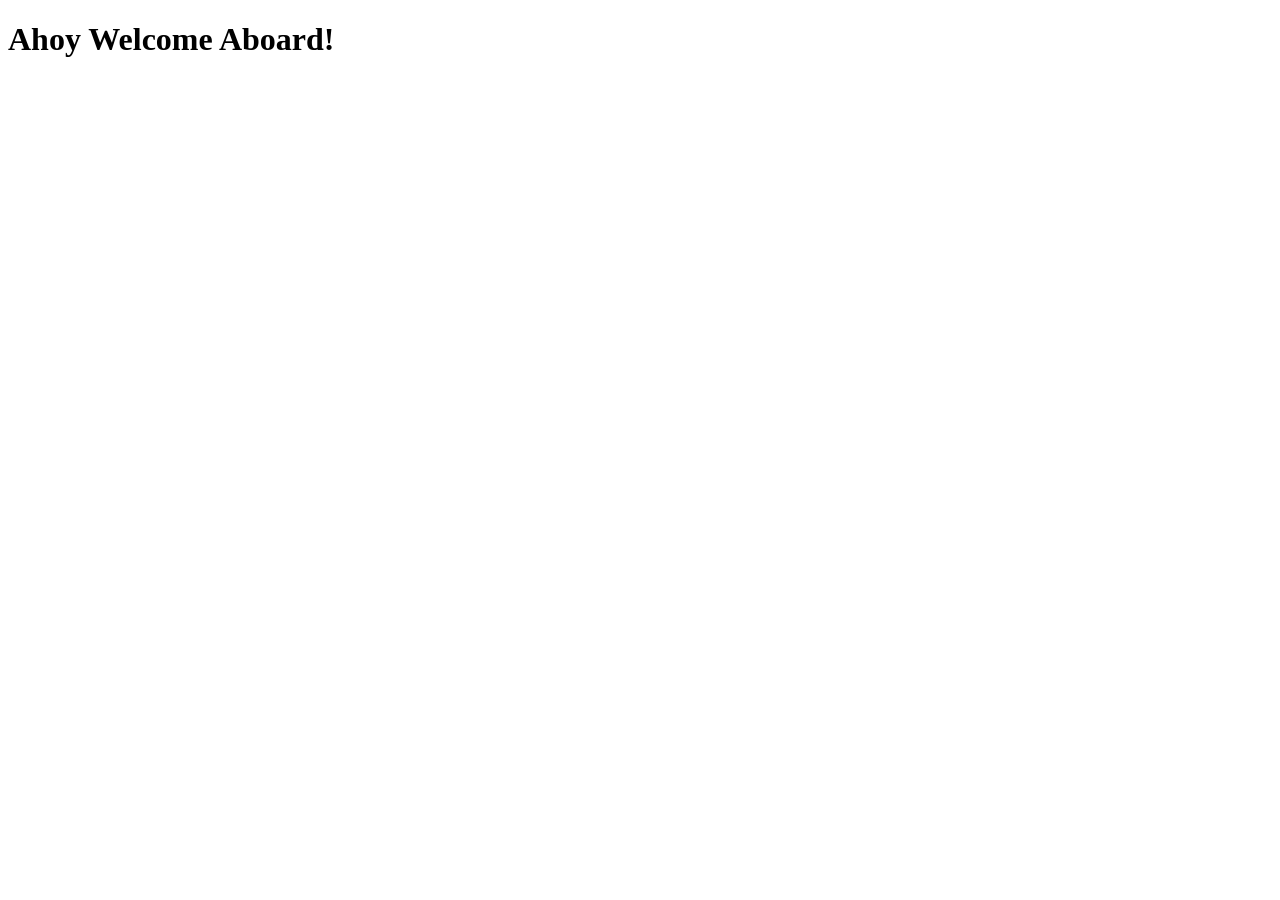
==== next.html @ 93ec9c36 "'next' page created" ====
<!DOCTYPE html>
<html lang="en">
<head>
    <meta charset="UTF-8">
    <meta name="viewport" content="width=device-width, initial-scale=1.0">
    <title>Page 2</title>
</head>
<body>
    <h1>Ahoy Welcome Aboard!</h1>
    <!-- this link opens in the same window, not a new tab. -->
     
</body>
</html>
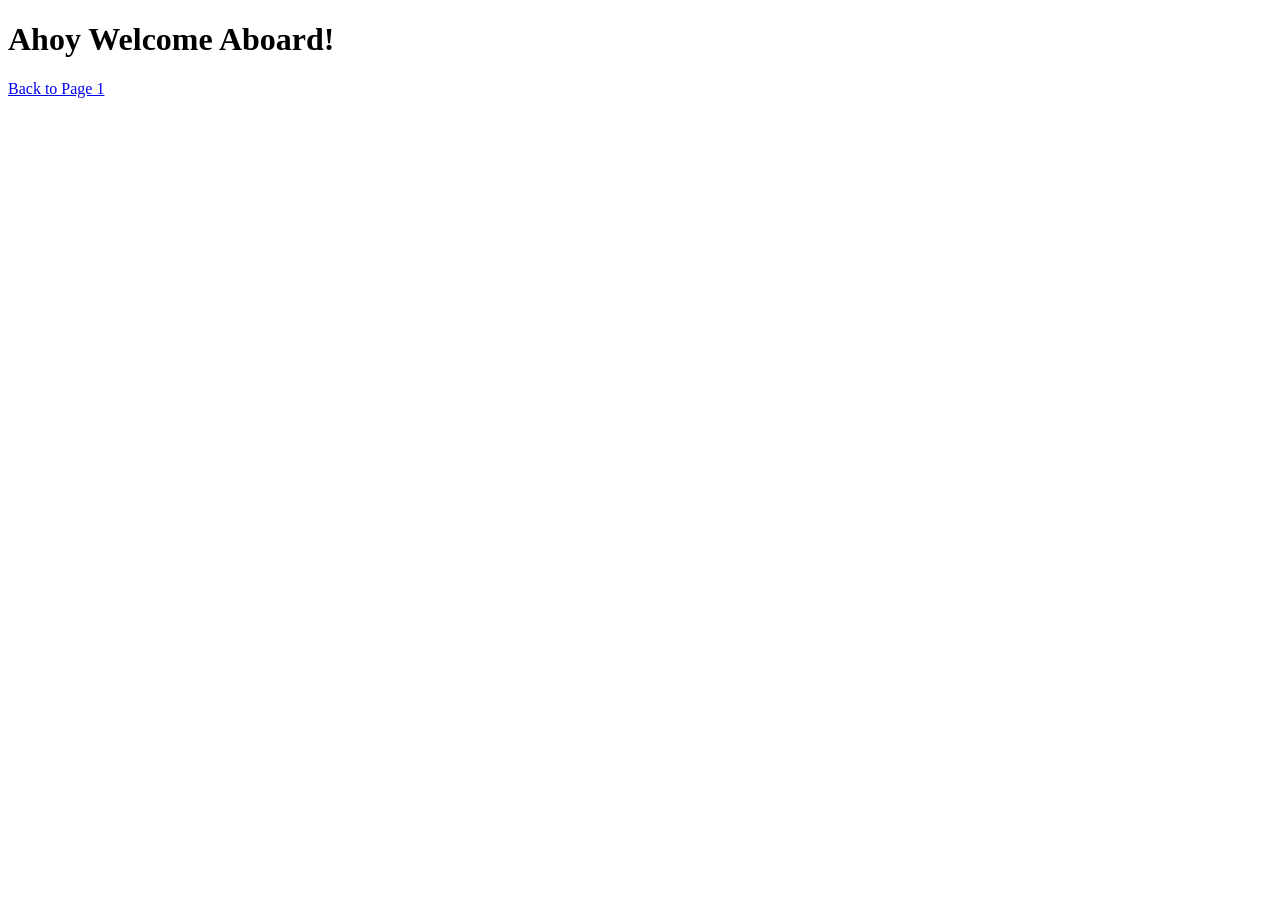
==== commit b7db8523: "link next and index to each other" ====
--- a/next.html
+++ b/next.html
@@ -9,5 +9,7 @@
     <h1>Ahoy Welcome Aboard!</h1>
     <!-- this link opens in the same window, not a new tab. -->
      
+    <a href="index.html">Back to Page 1</a>
+    <!-- this fulfills week 3 requirement to have both pages link back to each other -->
 </body>
 </html>
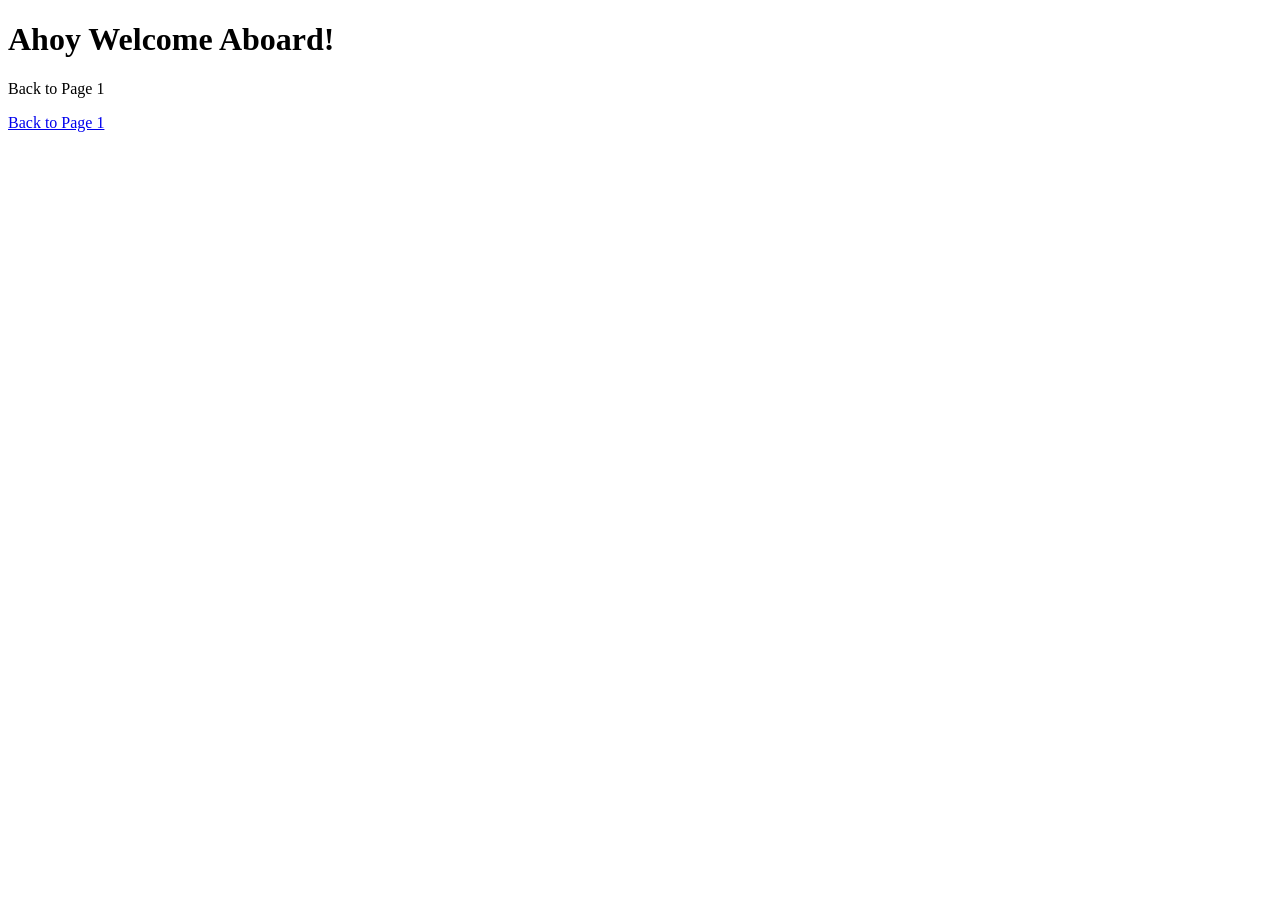
==== commit 4e85cc42: "internal link" ====
--- a/next.html
+++ b/next.html
@@ -8,8 +8,8 @@
 <body>
     <h1>Ahoy Welcome Aboard!</h1>
     <!-- this link opens in the same window, not a new tab. -->
-     
-    <a href="index.html">Back to Page 1</a>
+    
+    <p>Back to Page 1</p><a href="index.html">Back to Page 1</a>
     <!-- this fulfills week 3 requirement to have both pages link back to each other -->
 </body>
 </html>
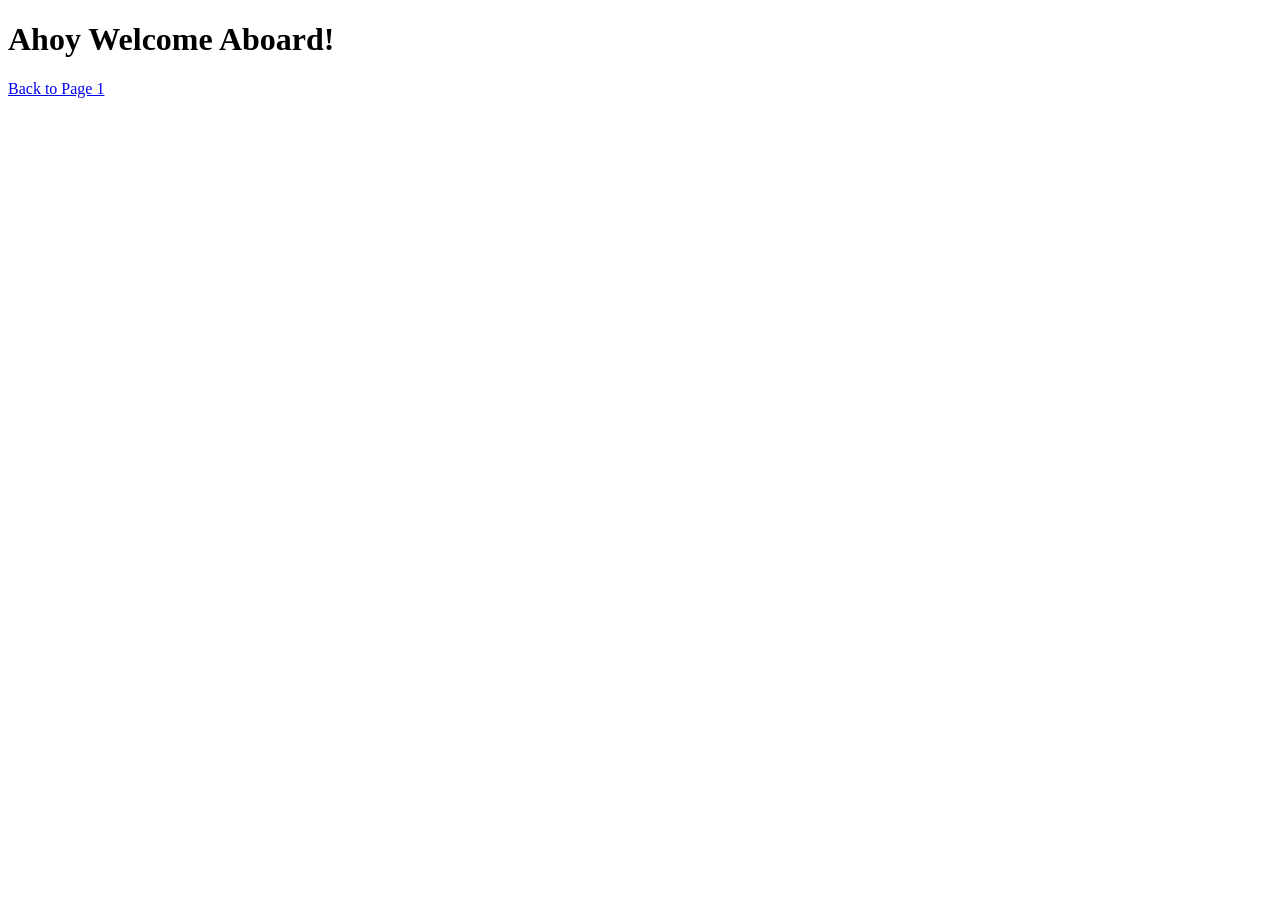
==== commit 6eadc3ca: "ok link fix again" ====
--- a/next.html
+++ b/next.html
@@ -9,7 +9,7 @@
     <h1>Ahoy Welcome Aboard!</h1>
     <!-- this link opens in the same window, not a new tab. -->
     
-    <p>Back to Page 1</p><a href="index.html">Back to Page 1</a>
+    <p><a href="index.html">Back to Page 1</a></p>
     <!-- this fulfills week 3 requirement to have both pages link back to each other -->
 </body>
 </html>
